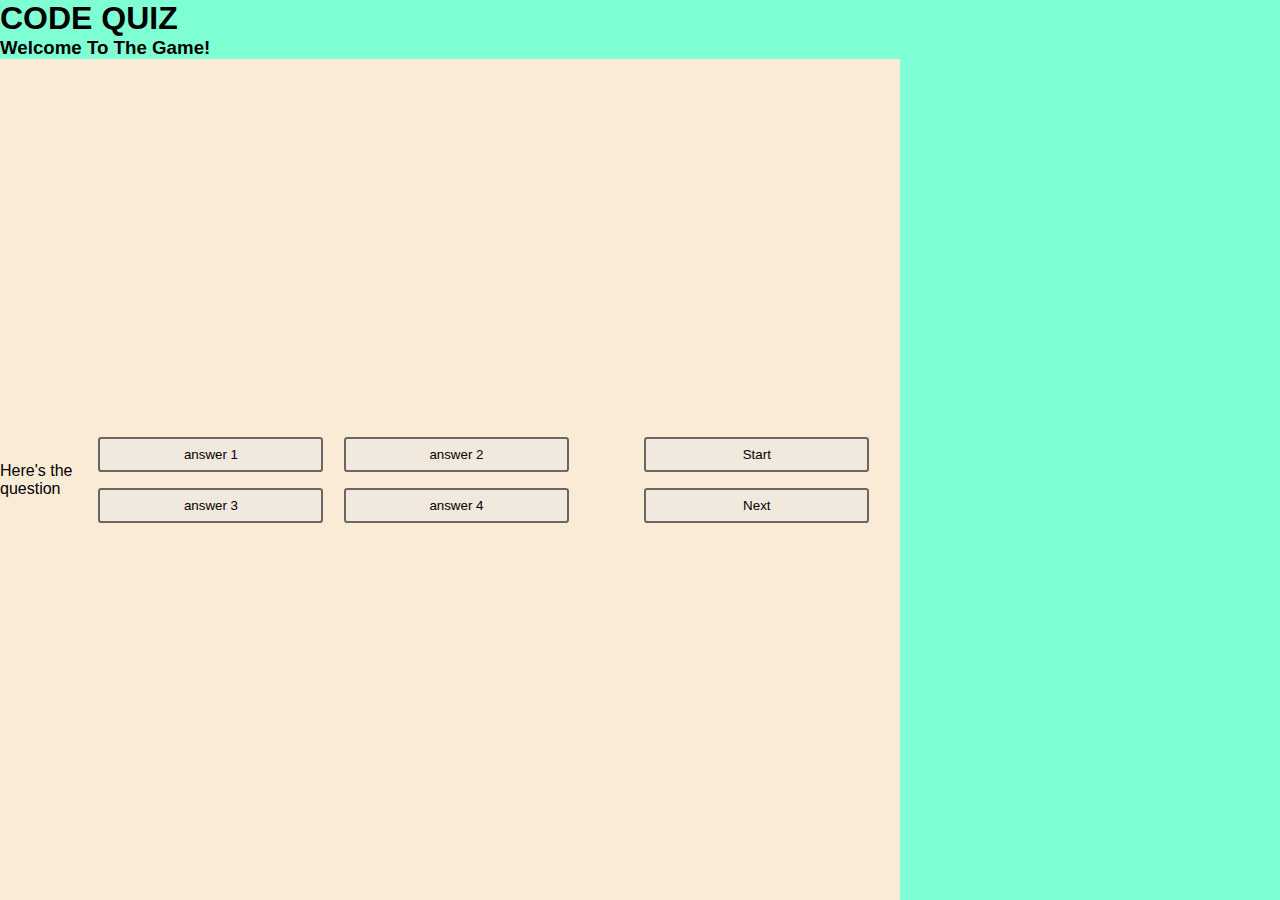
==== index.html @ d70e5a00 "tried to center containter-box-shell in middle of page with no luck. also tried to add in a couple j" ====
<!DOCTYPE html>
<html lang="en">
<head>
    <meta charset="UTF-8">
    <meta http-equiv="X-UA-Compatible" content="IE=edge">
    <meta name="viewport" content="width=device-width, initial-scale=1.0">
    <title>Code Quiz</title>
    <link href="./Assets/styles.css" rel="stylesheet">
    <script src="./Assets/script.js" defer></script>
</head>

<body>
    <header>
        <h1 class="h1-title">CODE QUIZ</h1>
        <h3>Welcome To The Game!</h3>
    </header>

    <article id="containter-box-shell" class="cointainter-box-shell timer tracker">
        <section id="question-prompt" class="hide-question">
            <p>Here's the question</p>
        </section>

        <section id="answer-choices" class="answer-btn-grid">
            <button class="btn" data-number="1">answer 1</button>
            <button class="btn" data-number="2">answer 2</button>
            <button class="btn" data-number="3">answer 3</button>
            <button class="btn" data-number="4">answer 4</button>
        </section>

        <section class="utlity-buttons">
            <button id="start-game" class="start-button btn hide-start">Start</button>
            <button id="next-question" class="next-button btn hide-next">Next</button>
        </section>
    </article>
</body>
</html>

<!--
pseudo code:

3 steps:
initialize game, play game, end of game


initialize game:
In main body/outer container: I want a timer JSS (should this give you a time limit that works with WHOLE QUIZ.
I want a win/loss tracker


play game:
CSS
I want a box with 4 possible questions, each encased in their own box that you can click which will submit that as the answer.

CSS
I want a button that says START GAME that should be hidden after pressing

CSS
I want a button that says NEXT QUESTION that should be hidden UNTIL starting game.

CSS
There should be a hover effect and a before/after that changes colors when clicked. Think about using the keydown method.

JS
All questions should appear in a random order using the Math.random() method


end of game:
CSS AND JS
I want a button (CSS) that says CLEAR HIGH SCORES (JS)

CSS OR JS (UNSURE)
I want the START GAME button to also appear here to iniitalize another new game. that means, go back to SHOW.

JS
when game finishes an alert stating ALL DONE should appear along your final score and a prompt for you to input your initials. final score and initials should be kept using the localStorage method.

JSS
I want my timer to stop counting

JS
I want my timer to reset
-->
---- Assets/styles.css ----
/* Box Sizing */
*,
h1 {
  margin: 0;
  padding: 0;
}

*,
::after,
::before {
  box-sizing: border-box;
}

/* General */
html {
  font-size: 100%;
  font-family: "Gill Sans", "Gill Sans MT", Calibri, "Trebuchet MS", sans-serif;
}

body {
  background-color: aquamarine;
  height: 100vh;
  margin: 0;
  padding: 0;
  width: 100vw;
  display: flex;
  flex-direction: column;
}

/* Main */
.cointainter-box-shell {
  align-items: center;
  background-color: antiquewhite;
  display: flex;
  justify-content: center;
  padding: 0;
  margin: 0;
  gap: 1rem;
  height: 100vh;
  width: 100vh;
}

/* Buttons */
.btn {
  background-color: rgb(241, 232, 222);
  border: 0.17em solid rgb(106, 103, 98);
  border-radius: 0.25em;
  margin: 0.5rem;
  padding: 0.5rem;
  width: 25vh;
}

.btn:hover {
  cursor: pointer;
  box-shadow: 3s;
  background-color: burlywood;
}

/* 
.answer-btn-grid {

} */

/* .utlity-buttons {
  margin: 3rem;
  padding: 3rem;
} */

/* .start-button {
 
} */

/* .next-button {
 
} */

/* Show + Hide */

/* .hide-next {
 
} */

/* .hide-start {
    display: none;
} */

/* .hide-question {
    display: none;
} */

/* pseudo code:

3 steps:
initialize game, play game, end of game


initialize game:
In main body/outer container: I want a timer (should this give you a time limit that works with WHOLE QUIZ.
I want a win/loss tracker


play game:
I want a box with 4 possible questions, each encased in their own box that you can click which will submit that as the answer.

There should be a hover effect and a before/after that changes colors when clicked. Think about using the keydown method.

All questions should appear in a random order using the Math.random() method

The larger box should have:

I want a button that says START GAME that should be hidden after pressing

I want a button that says NEXT QUESTION that should be hidden UNTIL starting game.


end of game:
when game finishes an alert stating ALL DONE should appear along your final score and a prompt for you to input your initials. final score and initials should be kept using the localStorage method.

I want a button that says CLEAR HIGH SCORES
I want my timer to stop counting

I want a button the START GAME button to also appear here to iniitalize another new game. that means, go back to SHOW.

I want my timer to reset */
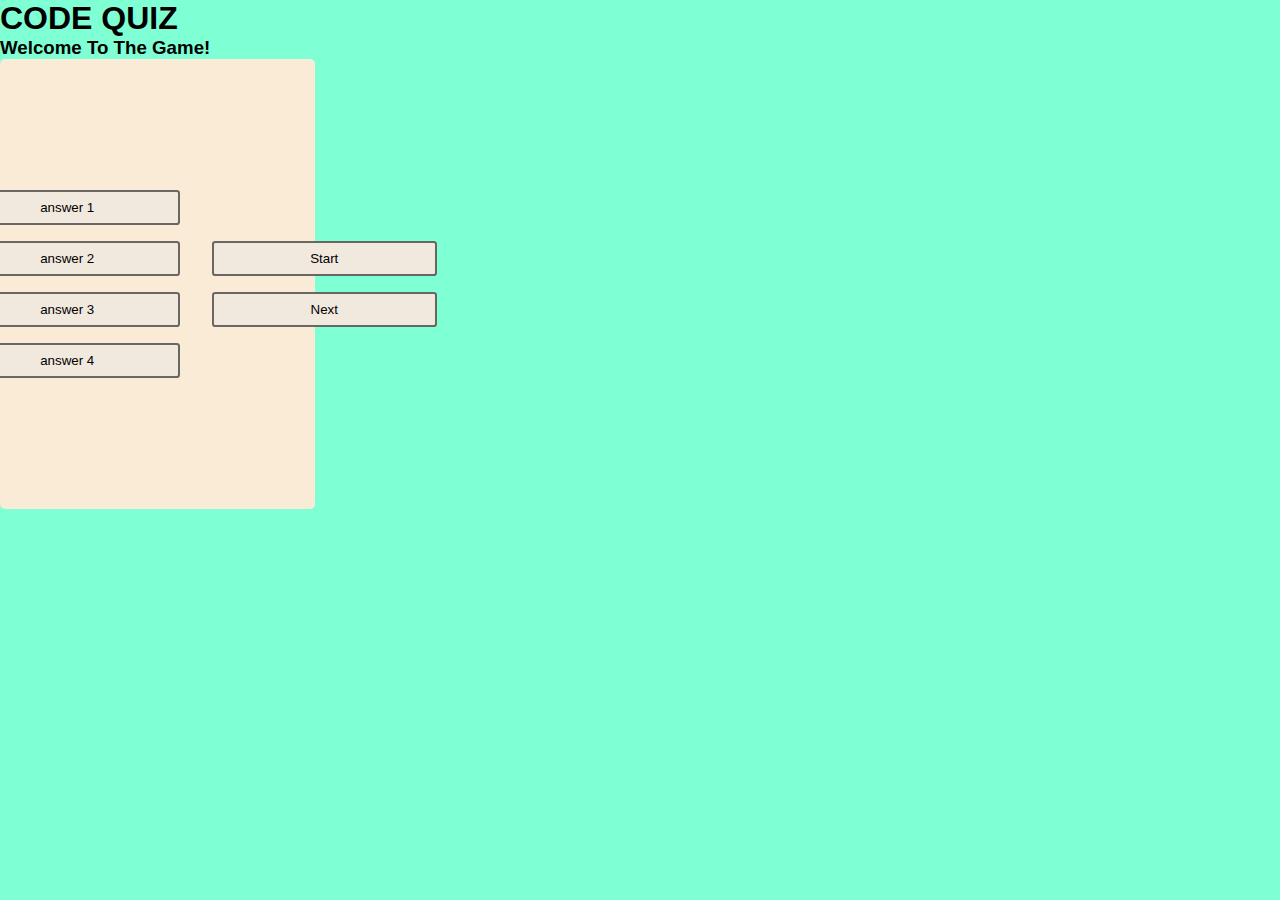
==== commit 2ed02d8f: "fixed issue with querySelector by adding new btn class names to button list" ====
--- a/index.html
+++ b/index.html
@@ -21,10 +21,10 @@
         </section>
 
         <section id="answer-choices" class="answer-btn-grid">
-            <button class="btn" data-number="1">answer 1</button>
-            <button class="btn" data-number="2">answer 2</button>
-            <button class="btn" data-number="3">answer 3</button>
-            <button class="btn" data-number="4">answer 4</button>
+            <button class="ans-btn btn" data-number="1">answer 1</button>
+            <button class="ans-btn btn" data-number="2">answer 2</button>
+            <button class="ans-btn btn" data-number="3">answer 3</button>
+            <button class="ans-btn btn" data-number="4">answer 4</button>
         </section>
 
         <section class="utlity-buttons">
--- a/Assets/styles.css
+++ b/Assets/styles.css
@@ -31,13 +31,14 @@
 .cointainter-box-shell {
   align-items: center;
   background-color: antiquewhite;
+  border-radius: 5px;
   display: flex;
   justify-content: center;
   padding: 0;
   margin: 0;
   gap: 1rem;
-  height: 100vh;
-  width: 100vh;
+  height: 50%; 
+  width: 35vh; /* what is the difference btwn % an vw in this case? why does it make such a big difference, in other words? */
 }
 
 /* Buttons */
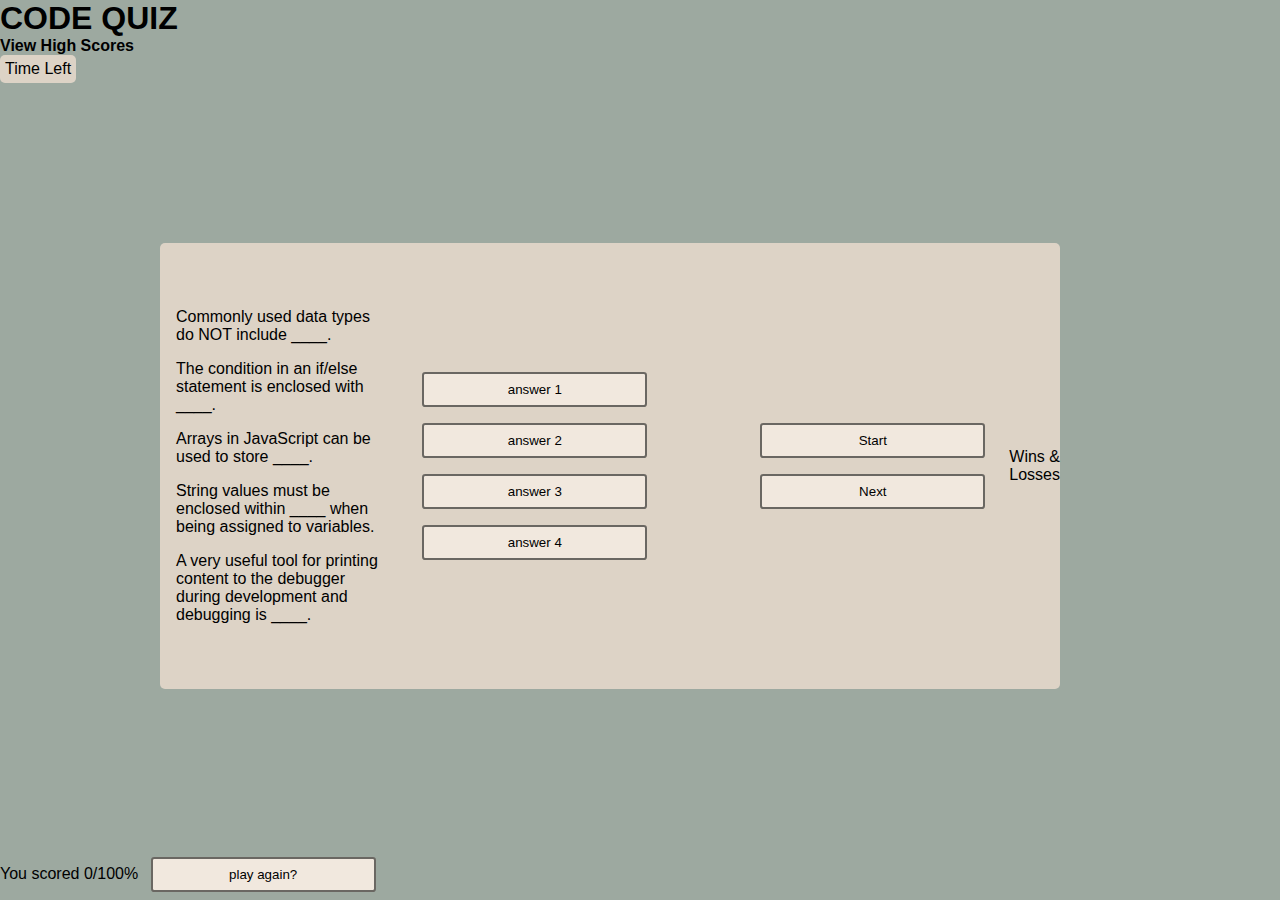
==== commit 5e3fcf87: "worked more on pseudo code and skeletal organizing. added to all html, css, and js files" ====
--- a/index.html
+++ b/index.html
@@ -12,12 +12,20 @@
 <body>
     <header>
         <h1 class="h1-title">CODE QUIZ</h1>
-        <h3>Welcome To The Game!</h3>
+        <h4>View High Scores</h4>
     </header>
 
-    <article id="containter-box-shell" class="cointainter-box-shell timer tracker">
+    <section class="timer wrapper" id="count-down">
+        Time Left
+    </section>
+
+    <article id="containter-box-shell" class="quiz-container">
         <section id="question-prompt" class="hide-question">
-            <p>Here's the question</p>
+            <p>Commonly used data types do NOT include ____.</p>
+            <p>The condition in an if/else statement is enclosed with ____.</p>
+            <p>Arrays in JavaScript can be used to store ____.</p>
+            <p>String values must be enclosed within ____ when being assigned to variables.</p>
+            <p>A very useful tool  for printing content to the debugger during development and debugging is ____.</p>
         </section>
 
         <section id="answer-choices" class="answer-btn-grid">
@@ -28,10 +36,19 @@
         </section>
 
         <section class="utlity-buttons">
-            <button id="start-game" class="start-button btn hide-start">Start</button>
-            <button id="next-question" class="next-button btn hide-next">Next</button>
+            <button id="start-game" class="start-btn btn hide-start">Start</button>
+            <button id="next-question" class="next-btn btn hide-next">Next</button>
         </section>
+
+        <aside class="tracker">
+            Wins & Losses
+        </aside>
+
     </article>
+    <footer class="score-keeper high-score" id="scoreboard">
+        You scored 0/100% <!-- this should be a math JS equation. Are both class names needed? -->
+        <button class="play-again hide-play-again btn">play again?</button>
+    </footer>
 </body>
 </html>
 
@@ -49,7 +66,7 @@
 
 play game:
 CSS
-I want a box with 4 possible questions, each encased in their own box that you can click which will submit that as the answer.
+I want a box with 4 possible answers, each encased in their own box that you can click which will submit that as the answer.
 
 CSS
 I want a button that says START GAME that should be hidden after pressing
--- a/Assets/styles.css
+++ b/Assets/styles.css
@@ -18,7 +18,7 @@
 }
 
 body {
-  background-color: aquamarine;
+  background-color: #9DA9A0;
   height: 100vh;
   margin: 0;
   padding: 0;
@@ -28,17 +28,36 @@
 }
 
 /* Main */
-.cointainter-box-shell {
-  align-items: center;
-  background-color: antiquewhite;
+.wrapper {
+  /* ! not working */
+  background-color: rgb(221, 211, 198);
   border-radius: 5px;
   display: flex;
+  align-items: flex-end;
+  justify-content: flex-end;
+  max-width: 960px;
+  max-height: 550px;
+  padding: 5px;
+  width: fit-content;
+  block-size: fit-content;
+}
+
+.quiz-container {
+  background-color: rgb(221, 211, 198);
+  border-radius: 5px;
+  display: flex;
+  align-items: center;
   justify-content: center;
   padding: 0;
-  margin: 0;
+  margin: 10em; /* ! this is not centered on the page */
   gap: 1rem;
-  height: 50%; 
-  width: 35vh; /* what is the difference btwn % an vw in this case? why does it make such a big difference, in other words? */
+  height: 65%;
+  width: 100vh;
+}
+
+p {
+   /*! need to figure out how 2 turn into rows */
+  margin: 1em;
 }
 
 /* Buttons */
@@ -67,11 +86,11 @@
   padding: 3rem;
 } */
 
-/* .start-button {
+/* .start-btn {
  
 } */
 
-/* .next-button {
+/* .next-btn {
  
 } */
 
@@ -89,6 +108,8 @@
     display: none;
 } */
 
+
+
 /* pseudo code:
 
 3 steps:
@@ -96,30 +117,66 @@
 
 
 initialize game:
-In main body/outer container: I want a timer (should this give you a time limit that works with WHOLE QUIZ.
-I want a win/loss tracker
+CS
+I want a start button that begins
+
+JS
+Timer Countdown to start
+
+JS
+First Question to appear
 
 
 play game:
-I want a box with 4 possible questions, each encased in their own box that you can click which will submit that as the answer.
+CSS
+✅I want a box with 4 possible answers, each encased in their own box that you can 
 
-There should be a hover effect and a before/after that changes colors when clicked. Think about using the keydown method.
+JS
+click which will submit that as the answer.
 
+CSS
+✅I want a button that says START GAME that should 
+
+JS
+be hidden after pressing
+
+CSS
+✅I want a button that says NEXT QUESTION that should
+
+JS
+be hidden UNTIL starting game.
+
+CSS
+✅There should be a hover effect
+
+CSS
+and a before and after that changes colors
+
+JS
+when clicked. Think about using the keydown method.
+
+JS
 All questions should appear in a random order using the Math.random() method
-
-The larger box should have:
-
-I want a button that says START GAME that should be hidden after pressing
-
-I want a button that says NEXT QUESTION that should be hidden UNTIL starting game.
 
 
 end of game:
-when game finishes an alert stating ALL DONE should appear along your final score and a prompt for you to input your initials. final score and initials should be kept using the localStorage method.
+JS
+an alert stating ALL DONE should appear
 
-I want a button that says CLEAR HIGH SCORES
+JS
+and prompt you to input your initials. (final score and initials should be kept using the localStorage method.)
+
+JS
 I want my timer to stop counting
 
-I want a button the START GAME button to also appear here to iniitalize another new game. that means, go back to SHOW.
+CSS
+I want a win/loss tracker
 
-I want my timer to reset */
+JS
+that keeps score
+
+CSS
+✅I want a button (CSS) that Play Again? that 
+
+JS
+if clicked Will cause my timer to reset */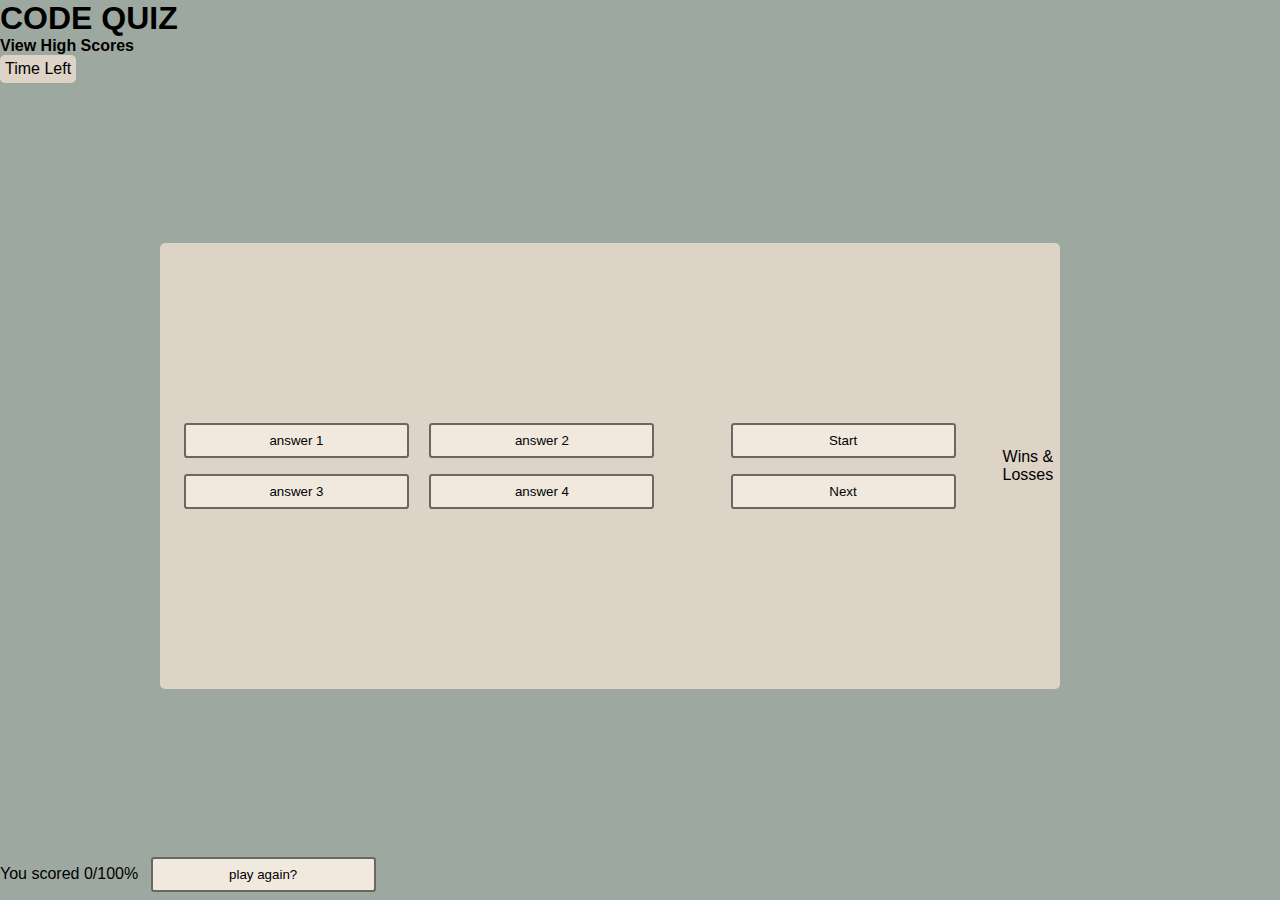
==== commit 8d5ff2e7: "still working on getting functions to work properly" ====
--- a/index.html
+++ b/index.html
@@ -19,13 +19,8 @@
         Time Left
     </section>
 
-    <article id="containter-box-shell" class="quiz-container">
+    <section id="containter-box-shell" class="quiz-container">
         <section id="question-prompt" class="hide-question">
-            <p>Commonly used data types do NOT include ____.</p>
-            <p>The condition in an if/else statement is enclosed with ____.</p>
-            <p>Arrays in JavaScript can be used to store ____.</p>
-            <p>String values must be enclosed within ____ when being assigned to variables.</p>
-            <p>A very useful tool  for printing content to the debugger during development and debugging is ____.</p>
         </section>
 
         <section id="answer-choices" class="answer-btn-grid">
@@ -44,9 +39,11 @@
             Wins & Losses
         </aside>
 
-    </article>
+    </section>
     <footer class="score-keeper high-score" id="scoreboard">
-        You scored 0/100% <!-- this should be a math JS equation. Are both class names needed? -->
+        You scored 0/100%
+        <!-- this should be a math JS equation.
+            Are both class names needed? -->
         <button class="play-again hide-play-again btn">play again?</button>
     </footer>
 </body>
@@ -60,40 +57,67 @@
 
 
 initialize game:
-In main body/outer container: I want a timer JSS (should this give you a time limit that works with WHOLE QUIZ.
-I want a win/loss tracker
+CS
+I want a start button that begins
+
+JS
+Timer Countdown to start
+
+JS
+First Question to appear
 
 
 play game:
 CSS
-I want a box with 4 possible answers, each encased in their own box that you can click which will submit that as the answer.
+✅I want a box with 4 possible answers, each encased in their own box that you can 
+
+JS
+click which will submit that as the answer.
 
 CSS
-I want a button that says START GAME that should be hidden after pressing
+✅I want a button that says START GAME that should 
+
+JS
+be hidden after pressing
 
 CSS
-I want a button that says NEXT QUESTION that should be hidden UNTIL starting game.
+✅I want a button that says NEXT QUESTION that should
+
+JS
+be hidden UNTIL starting game.
 
 CSS
-There should be a hover effect and a before/after that changes colors when clicked. Think about using the keydown method.
+✅There should be a hover effect
+
+CSS
+and a before and after that changes colors
+
+JS
+when clicked. Think about using the keydown method.
 
 JS
 All questions should appear in a random order using the Math.random() method
 
 
 end of game:
-CSS AND JS
-I want a button (CSS) that says CLEAR HIGH SCORES (JS)
-
-CSS OR JS (UNSURE)
-I want the START GAME button to also appear here to iniitalize another new game. that means, go back to SHOW.
+JS
+an alert stating ALL DONE should appear
 
 JS
-when game finishes an alert stating ALL DONE should appear along your final score and a prompt for you to input your initials. final score and initials should be kept using the localStorage method.
+and prompt you to input your initials. (final score and initials should be kept using the localStorage method.)
 
-JSS
+JS
 I want my timer to stop counting
 
+CSS
+I want a win/loss tracker
+
 JS
-I want my timer to reset
+that keeps score
+
+CSS
+✅I want a button (CSS) that Play Again? that 
+
+JS
+if clicked Will cause my timer to reset
 -->
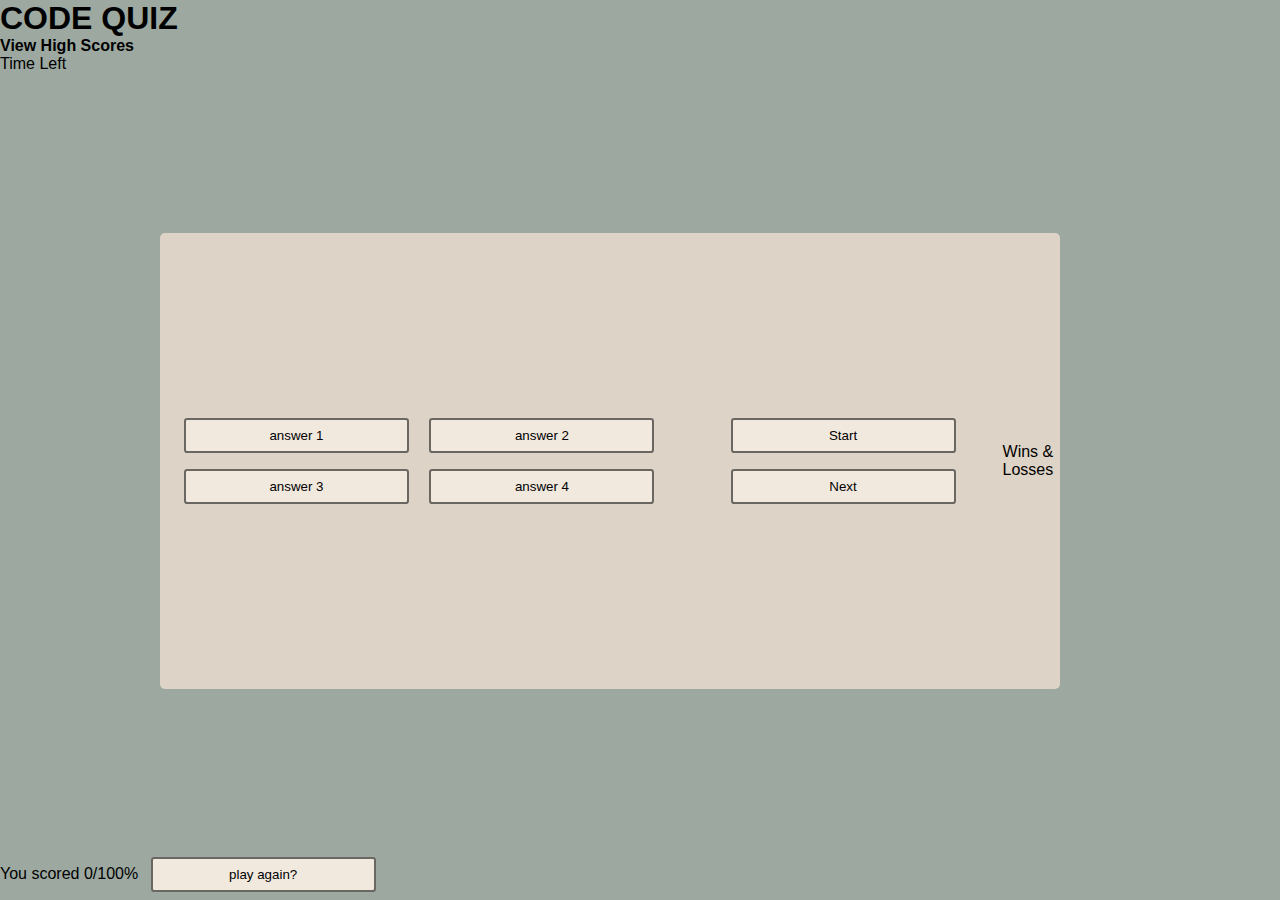
==== commit 89b4df6a: "added css styling" ====
--- a/index.html
+++ b/index.html
@@ -15,7 +15,7 @@
         <h4>View High Scores</h4>
     </header>
 
-    <section class="timer wrapper" id="count-down">
+    <section class="wrapper" id="count-down">
         Time Left
     </section>
 
--- a/Assets/styles.css
+++ b/Assets/styles.css
@@ -28,7 +28,7 @@
 }
 
 /* Main */
-.wrapper {
+.timer {
   /* ! not working */
   background-color: rgb(221, 211, 198);
   border-radius: 5px;
@@ -55,10 +55,15 @@
   width: 100vh;
 }
 
-p {
-   /*! need to figure out how 2 turn into rows */
+#btn-shell {
+  display: flex;
+  align-items: center;
+  justify-content: center;
+}
+  /*! need to figure out how 2 turn into rows */
+/* p {
   margin: 1em;
-}
+} */
 
 /* Buttons */
 .btn {
@@ -81,32 +86,23 @@
 
 } */
 
-/* .utlity-buttons {
-  margin: 3rem;
-  padding: 3rem;
-} */
 
-/* .start-btn {
+/* #start-btn {} */
+
+/* #next-btn {} */
+
+/* #restart-btn {} */
+
+/* Show + Hide */
+
+/* #hide-next {
  
 } */
 
-/* .next-btn {
- 
-} */
-
-/* Show + Hide */
-
-/* .hide-next {
- 
-} */
-
-/* .hide-start {
+/* #hide-start {
     display: none;
 } */
 
-/* .hide-question {
-    display: none;
-} */
 
 
 
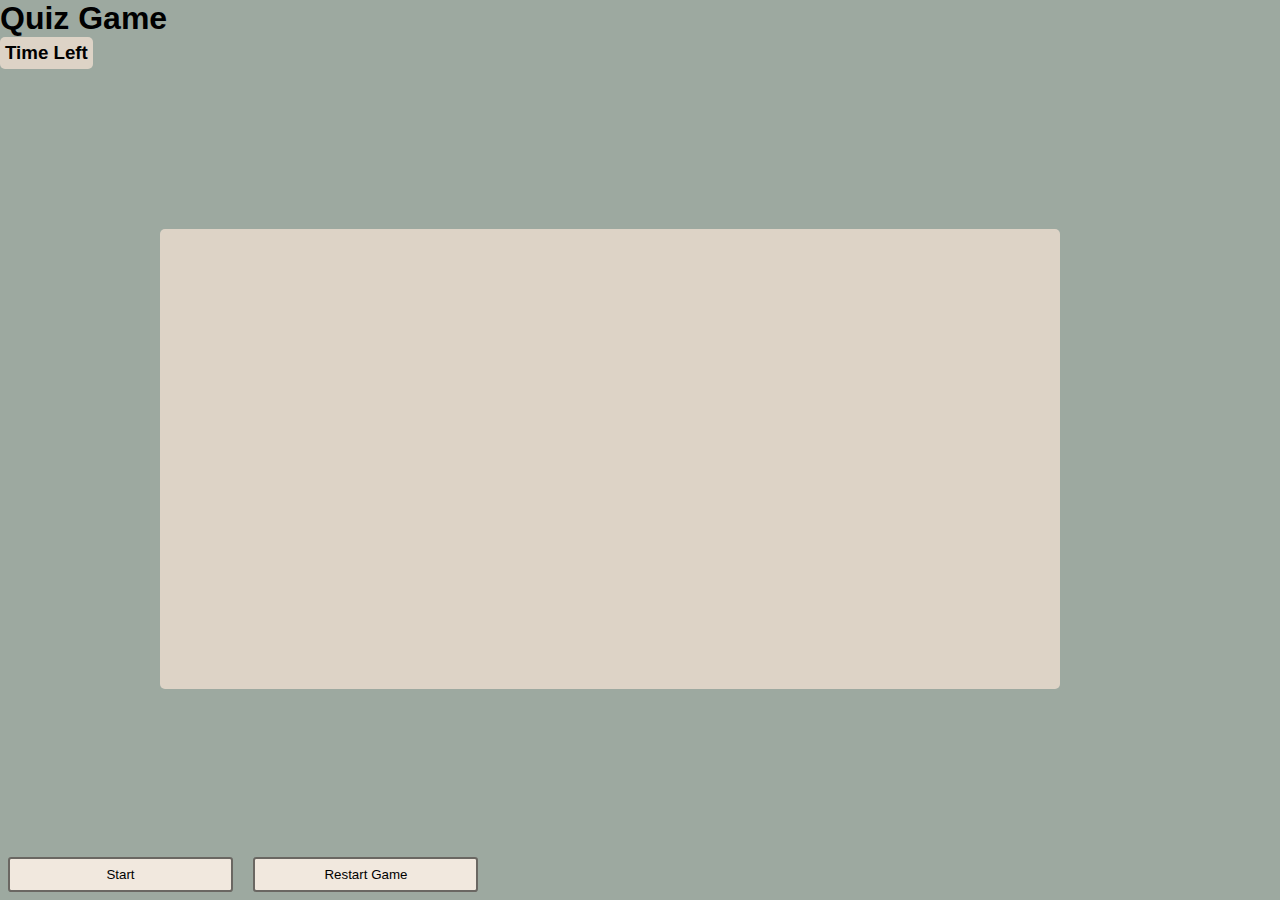
==== commit 477923ee: "cleaned up assets files" ====
--- a/index.html
+++ b/index.html
@@ -1,123 +1,31 @@
 <!DOCTYPE html>
 <html lang="en">
-<head>
-    <meta charset="UTF-8">
-    <meta http-equiv="X-UA-Compatible" content="IE=edge">
-    <meta name="viewport" content="width=device-width, initial-scale=1.0">
-    <title>Code Quiz</title>
-    <link href="./Assets/styles.css" rel="stylesheet">
-    <script src="./Assets/script.js" defer></script>
-</head>
+  <head>
+    <meta charset="UTF-8" />
+    <meta http-equiv="X-UA-Compatible" content="IE=edge" />
+    <meta name="viewport" content="width=device-width, initial-scale=1.0" />
+    <title>Quiz Game</title>
+    <link rel="stylesheet" href="./Assets/styles.css" />
+  </head>
+  <body>
+    <nav>
+      <h1>Quiz Game</h1>
+    </nav>
+    <aside>
+      <h3 class="timer">Time Left</h3>
+    </aside>
+      <section class="quiz-container start-container" id="quiz-shell">
+        <h3 class="question" id="question"></h3>
+        <div class="answerChoices" id="answerChoices"></div>
+      </section>
+      <section class="btn-shell">
+        <button type="button" class="btn hide" id="start-btn">Start</button>
+        <!-- <button type="button" class="btn" id="next-btn">Next</button> -->
+        <button type="button" class="btn" id="restart-btn">Restart Game</button>
+      </section>
+    </main>
+    <section class="quizResults" id="quizScore"></section>
+  </body>
 
-<body>
-    <header>
-        <h1 class="h1-title">CODE QUIZ</h1>
-        <h4>View High Scores</h4>
-    </header>
-
-    <section class="wrapper" id="count-down">
-        Time Left
-    </section>
-
-    <section id="containter-box-shell" class="quiz-container">
-        <section id="question-prompt" class="hide-question">
-        </section>
-
-        <section id="answer-choices" class="answer-btn-grid">
-            <button class="ans-btn btn" data-number="1">answer 1</button>
-            <button class="ans-btn btn" data-number="2">answer 2</button>
-            <button class="ans-btn btn" data-number="3">answer 3</button>
-            <button class="ans-btn btn" data-number="4">answer 4</button>
-        </section>
-
-        <section class="utlity-buttons">
-            <button id="start-game" class="start-btn btn hide-start">Start</button>
-            <button id="next-question" class="next-btn btn hide-next">Next</button>
-        </section>
-
-        <aside class="tracker">
-            Wins & Losses
-        </aside>
-
-    </section>
-    <footer class="score-keeper high-score" id="scoreboard">
-        You scored 0/100%
-        <!-- this should be a math JS equation.
-            Are both class names needed? -->
-        <button class="play-again hide-play-again btn">play again?</button>
-    </footer>
-</body>
+  <script src="./Assets/script.js"></script>
 </html>
-
-<!--
-pseudo code:
-
-3 steps:
-initialize game, play game, end of game
-
-
-initialize game:
-CS
-I want a start button that begins
-
-JS
-Timer Countdown to start
-
-JS
-First Question to appear
-
-
-play game:
-CSS
-✅I want a box with 4 possible answers, each encased in their own box that you can 
-
-JS
-click which will submit that as the answer.
-
-CSS
-✅I want a button that says START GAME that should 
-
-JS
-be hidden after pressing
-
-CSS
-✅I want a button that says NEXT QUESTION that should
-
-JS
-be hidden UNTIL starting game.
-
-CSS
-✅There should be a hover effect
-
-CSS
-and a before and after that changes colors
-
-JS
-when clicked. Think about using the keydown method.
-
-JS
-All questions should appear in a random order using the Math.random() method
-
-
-end of game:
-JS
-an alert stating ALL DONE should appear
-
-JS
-and prompt you to input your initials. (final score and initials should be kept using the localStorage method.)
-
-JS
-I want my timer to stop counting
-
-CSS
-I want a win/loss tracker
-
-JS
-that keeps score
-
-CSS
-✅I want a button (CSS) that Play Again? that 
-
-JS
-if clicked Will cause my timer to reset
--->
--- a/Assets/styles.css
+++ b/Assets/styles.css
@@ -28,8 +28,31 @@
 }
 
 /* Main */
+.quiz-container {
+  background-color: rgb(221, 211, 198);
+  border-radius: 5px;
+  display: flex;
+  text-align: center;
+  align-items: center;
+  justify-content: center;
+  padding: 0;
+  margin: 10em;
+  gap: 1rem;
+  height: 65%;
+  width: 100vh;
+}
+
+.answerChoices {
+  text-align: center;
+  align-items: center;
+  justify-content: center;
+  display: flex;
+  margin: 0.5rem;
+  padding: 0.5rem;
+  gap: 1rem;
+}
+
 .timer {
-  /* ! not working */
   background-color: rgb(221, 211, 198);
   border-radius: 5px;
   display: flex;
@@ -42,25 +65,12 @@
   block-size: fit-content;
 }
 
-.quiz-container {
-  background-color: rgb(221, 211, 198);
-  border-radius: 5px;
-  display: flex;
-  align-items: center;
-  justify-content: center;
-  padding: 0;
-  margin: 10em; /* ! this is not centered on the page */
-  gap: 1rem;
-  height: 65%;
-  width: 100vh;
-}
-
 #btn-shell {
   display: flex;
   align-items: center;
   justify-content: center;
 }
-  /*! need to figure out how 2 turn into rows */
+
 /* p {
   margin: 1em;
 } */
@@ -75,12 +85,27 @@
   width: 25vh;
 }
 
+/* .start-hide {
+  display: none;
+} */
+
+/* .restart-hide {
+  display: none;
+} */
+
+/* .next-hide {
+  display: none;
+} */
+
 .btn:hover {
   cursor: pointer;
   box-shadow: 3s;
   background-color: burlywood;
 }
 
+/* .answerChoices button {
+  display: block;
+} */
 /* 
 .answer-btn-grid {
 
@@ -97,82 +122,4 @@
 
 /* #hide-next {
  
-} */
-
-/* #hide-start {
-    display: none;
-} */
-
-
-
-
-/* pseudo code:
-
-3 steps:
-initialize game, play game, end of game
-
-
-initialize game:
-CS
-I want a start button that begins
-
-JS
-Timer Countdown to start
-
-JS
-First Question to appear
-
-
-play game:
-CSS
-✅I want a box with 4 possible answers, each encased in their own box that you can 
-
-JS
-click which will submit that as the answer.
-
-CSS
-✅I want a button that says START GAME that should 
-
-JS
-be hidden after pressing
-
-CSS
-✅I want a button that says NEXT QUESTION that should
-
-JS
-be hidden UNTIL starting game.
-
-CSS
-✅There should be a hover effect
-
-CSS
-and a before and after that changes colors
-
-JS
-when clicked. Think about using the keydown method.
-
-JS
-All questions should appear in a random order using the Math.random() method
-
-
-end of game:
-JS
-an alert stating ALL DONE should appear
-
-JS
-and prompt you to input your initials. (final score and initials should be kept using the localStorage method.)
-
-JS
-I want my timer to stop counting
-
-CSS
-I want a win/loss tracker
-
-JS
-that keeps score
-
-CSS
-✅I want a button (CSS) that Play Again? that 
-
-JS
-if clicked Will cause my timer to reset */+} */